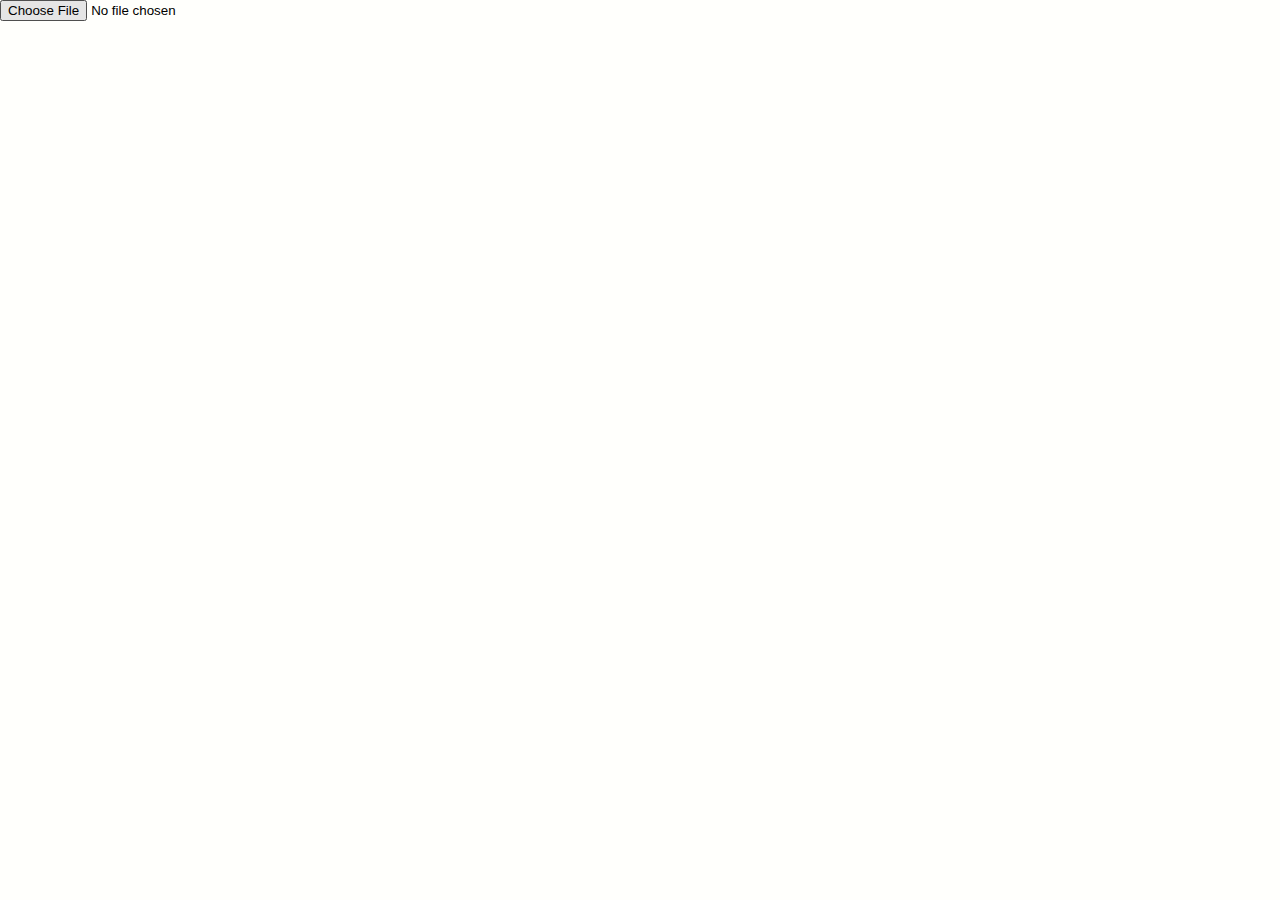
==== upload.html @ 4068fa48 "updated files" ====
<!DOCTYPE html>
    <head>
        <meta charset="UTF-8">
		<meta name="viewport" content="width=device-width, initial scale=1.0">
		<meta http-equiv="X-UA-Compatible" content="ie=edge">
		<link rel="stylesheet" href="styles.css">
		<script type="module" src="script.js"></script>
		<link rel="shortcut icon" href="images/site-img/icon-tab.ico">
		<title> Comic Match </title>
    </head>

    <body>
        <input type="file" id="imageUpload">
    </body>

</html>
---- styles.css ----
@import url('https://fonts.googleapis.com/css2?family=Bangers&display=swap');
@import url('https://fonts.googleapis.com/css2?family=Montserrat&display=swap');

body {
    margin:  0;
    padding: 0;
    width:  100vw;
    height: 100vh;

    background-color: #FFFFFC;
    font-family: 'Bangers';
}

header {
    display: flex;
    align-items: center;
    justify-content: space-between;
}

title-logo {
    max-width: 50wv;
}

img {
    width: 100%;
    height: auto;

    position: relative;
}

title-container {
    max-width: 50vw;
}

p {
    font-family: 'Montserrat';
    color:#0C090D;
    font-size: 45px;

    max-width: 40vw;
    background: #53B3CB;
    border: 2.5px solid #000000;
    box-shadow: 0px 4px 4px 5px rgba(0, 0, 0, 0.25);
    border-radius: 10px;
    text-align: center;
}

start-btn {
    max-width: 100vw;
}

a {
    text-decoration: none;
    color: #0C090D;
    font-size: 60px;

    width: 20vw;
    padding: 10px;
    background: #B71118;
    border: 2.5px solid #0C090D;
    box-shadow: 0px 4px 4px rgba(0, 0, 0, 0.5);
    border-radius: 10px;
    text-align: center;
    display: inline-block;
}
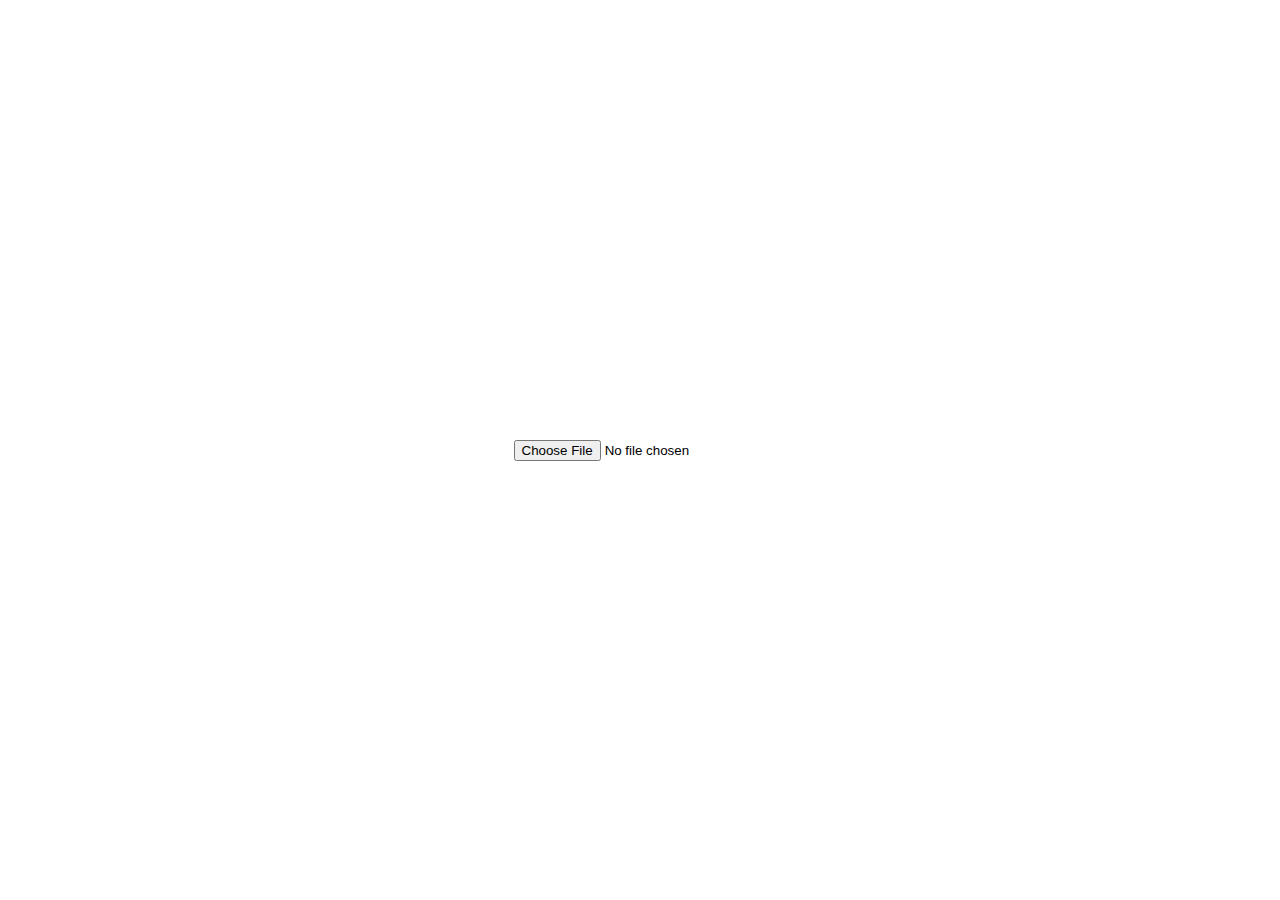
==== commit d3228def: "" ====
--- a/upload.html
+++ b/upload.html
@@ -4,7 +4,8 @@
 		<meta name="viewport" content="width=device-width, initial scale=1.0">
 		<meta http-equiv="X-UA-Compatible" content="ie=edge">
 		<link rel="stylesheet" href="styles.css">
-		<script type="module" src="script.js"></script>
+		<script defer src="face-api.min.js"></script>
+        <script defer src="script.js"></script>
 		<link rel="shortcut icon" href="images/site-img/icon-tab.ico">
 		<title> Comic Match </title>
     </head>
@@ -13,4 +14,4 @@
         <input type="file" id="imageUpload">
     </body>
 
-</html>+</html> --- a/styles.css
+++ b/styles.css
@@ -6,9 +6,16 @@
     padding: 0;
     width:  100vw;
     height: 100vh;
+    display: flex;
+    justify-content: center;
+    align-items: center;
+    flex-direction: column;
 
-    background-color: #FFFFFC;
     font-family: 'Bangers';
+}
+
+canvas {
+    position: absolute;
 }
 
 header {
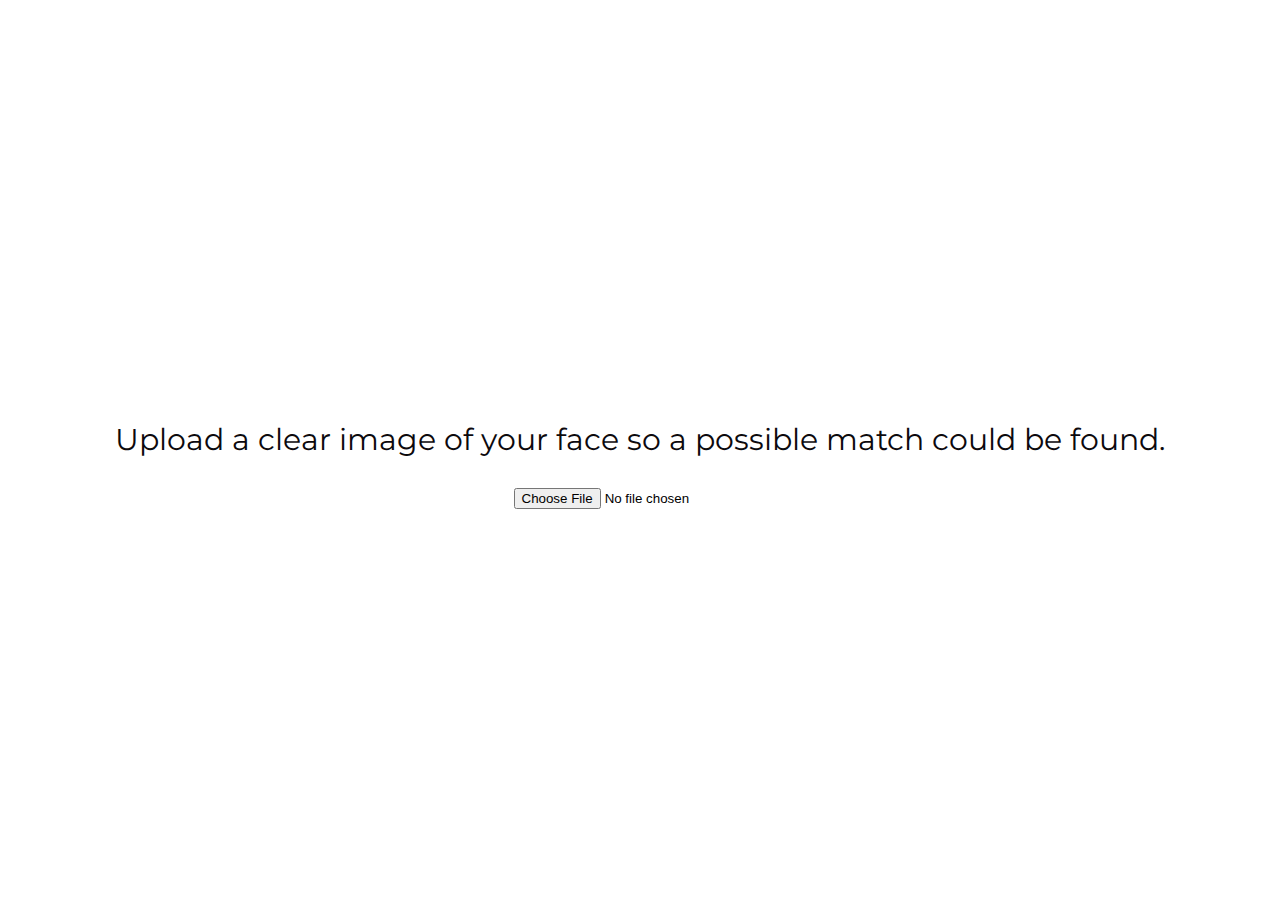
==== commit b69ab8f6: "updated files" ====
--- a/upload.html
+++ b/upload.html
@@ -3,7 +3,7 @@
         <meta charset="UTF-8">
 		<meta name="viewport" content="width=device-width, initial scale=1.0">
 		<meta http-equiv="X-UA-Compatible" content="ie=edge">
-		<link rel="stylesheet" href="styles.css">
+		<link rel="stylesheet" href="upload.css">
 		<script defer src="face-api.min.js"></script>
         <script defer src="script.js"></script>
 		<link rel="shortcut icon" href="images/site-img/icon-tab.ico">
@@ -11,6 +11,9 @@
     </head>
 
     <body>
+        <p>
+            Upload a clear image of your face so a possible match could be found.
+        </p>
         <input type="file" id="imageUpload">
     </body>
 
--- a/upload.css
+++ b/upload.css
@@ -0,0 +1,22 @@
+@import url('https://fonts.googleapis.com/css2?family=Bangers&display=swap');
+@import url('https://fonts.googleapis.com/css2?family=Montserrat&display=swap');
+
+body {
+    margin:  0;
+    padding: 0;
+    width:  100vw;
+    height: 100vh;
+    display: flex;
+    justify-content: center;
+    align-items: center;
+    flex-direction: column;
+
+    font-family: 'Bangers';
+}
+
+p {
+    font-family: 'Montserrat';
+    color:#0C090D;
+    font-size: 30px;
+    text-align: center;
+}
